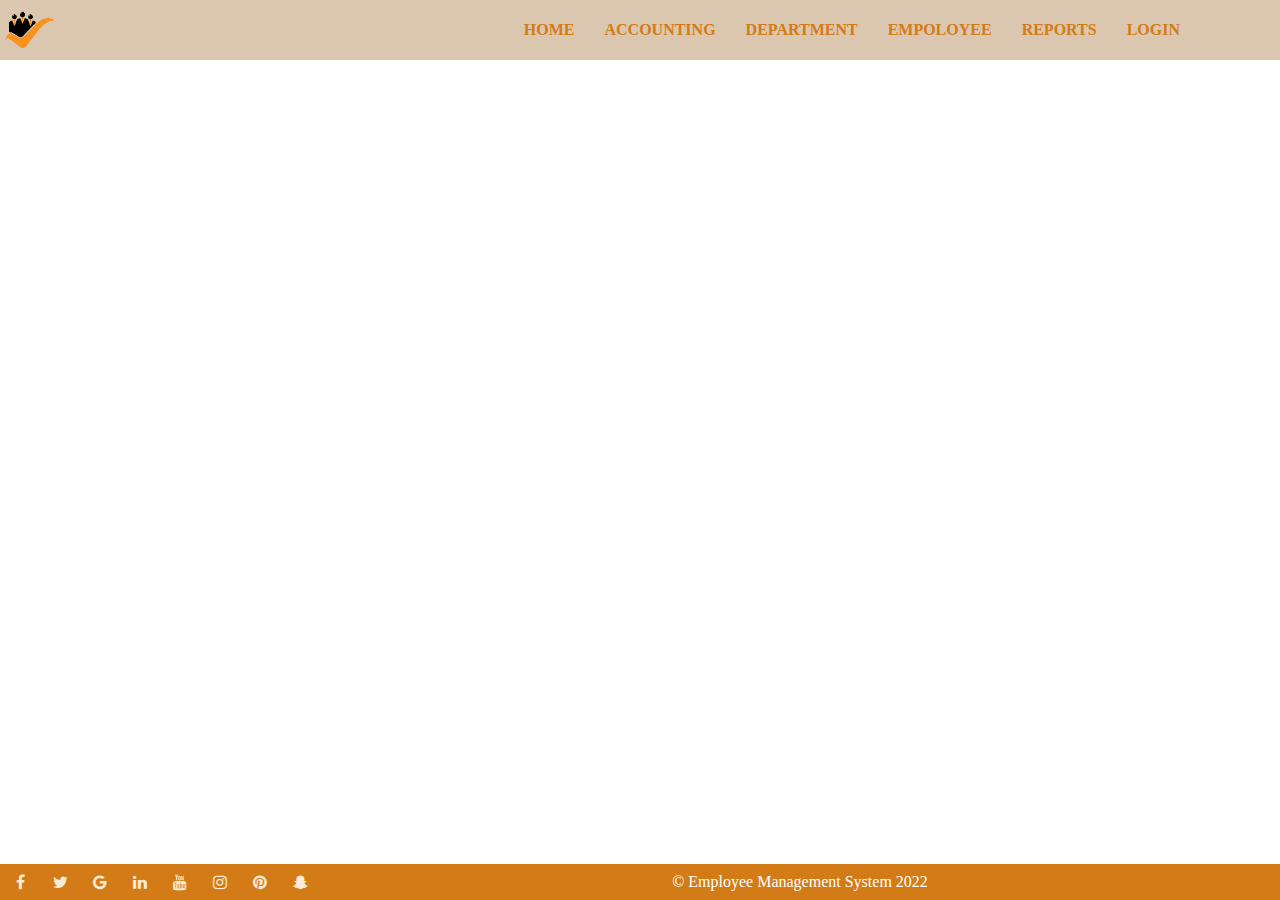
==== accounting.html @ cbd43f10 "SALARY" ====
<!DOCTYPE html>
<html lang="en">
<head>
    <meta charset="UTF-8">
    <meta http-equiv="X-UA-Compatible" content="IE=edge">
    <meta name="viewport" content="width=device-width, initial-scale=1.0">
    <title>Accounting</title>
    <link rel="stylesheet" href="reset.css">
    <link rel="icon" href="./images/logo (2).ico" type="image/icon type">
    <link rel="stylesheet" href="styles.css">
    <link rel="stylesheet" href="https://cdnjs.cloudflare.com/ajax/libs/font-awesome/4.7.0/css/font-awesome.min.css">
</head>
<body>
    <header>
        <img src="./images/logo.png" alt="" class="header-logo">
        <nav class="header-nav">
            <a href="index.html" class="nav-item">HOME</a>
            <a href="accounting.html" class="nav-item"> ACCOUNTING</a>
            <a href="" class="nav-item">DEPARTMENT</a>
            <a href="" class="nav-item">EMPOLOYEE</a>
            <a href="" class="nav-item">REPORTS</a>
            <a href="" class="nav-item">LOGIN</a>

        </nav>
    </header>
    <main>
        <script src="app.js"></script>
    </main>
    <footer>
        <div class="footer">
            <a href="#" class="fa fa-facebook"></a>
            <a href="#" class="fa fa-twitter"></a>
            <a href="#" class="fa fa-google"></a>
            <a href="#" class="fa fa-linkedin"></a>
            <a href="#" class="fa fa-youtube"></a>
            <a href="#" class="fa fa-instagram"></a>
            <a href="#" class="fa fa-pinterest"></a>
            <a href="#" class="fa fa-snapchat-ghost"></a>
            <p class="copy-right">&copy; Employee Management System 2022</p>
          </div>
    </footer>
</body>
</html>
---- styles.css ----
header {
    font-weight: bold;
    position: fixed;
    width:100%;
    display: flex;
    justify-content: space-between;
    align-items: center;
    background-color: rgb(219, 199, 175);
    }

a {
    text-decoration: none;
    text-transform: capitalize;
    }
.header-logo {
    width: 60px;
    
}
.header-nav {
    display: flex;
    margin-right: 100px;
    gap: 30px;
    font-size: medium;
  }

.nav-item {
    color: rgb(211, 123, 22);
    position: relative;
}
.nav-item:hover {
    color: rgb(141, 85, 21);
    position: relative;
}

.footer {
    position: fixed;
    left: 0;
    bottom: 0;
    width: 100%;
    background-color: rgb(211, 123, 22);
    justify-content: space-between;
    color: white;
    text-align: center;
    
 }
.footer p{
    float:center; 
    margin: 10px 0px;  
}
.fa {
    padding: 10px;
    font-size: 20px;
    width: 20px;
    text-align: center;
    text-decoration: none;
    margin: 0px 0px;
    border-radius: 50%;
    float: left;
    color:antiquewhite;     
}
.fa:hover {
    opacity: 0.7;
}
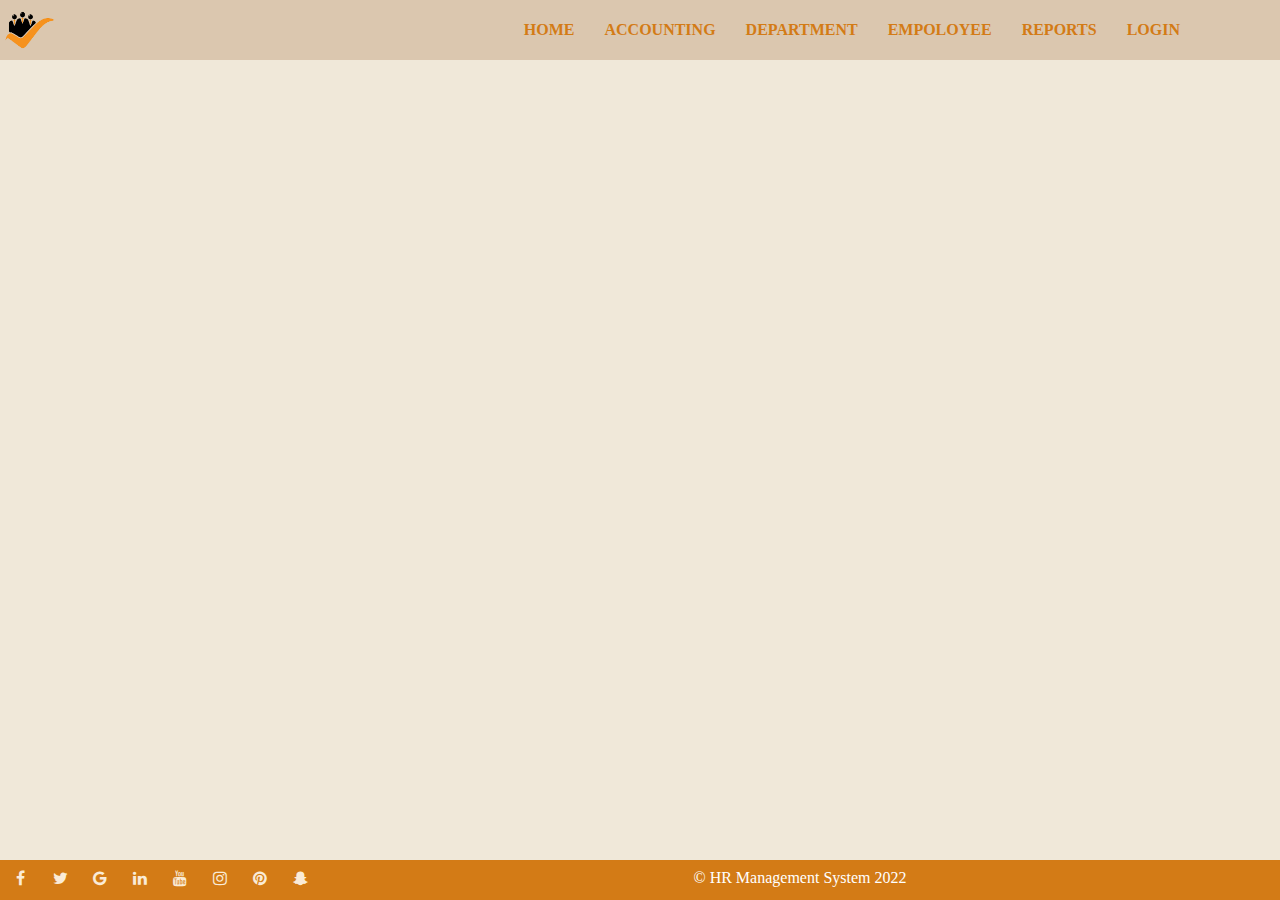
==== commit 9b292c6c: "DOM" ====
--- a/accounting.html
+++ b/accounting.html
@@ -4,18 +4,19 @@
     <meta charset="UTF-8">
     <meta http-equiv="X-UA-Compatible" content="IE=edge">
     <meta name="viewport" content="width=device-width, initial-scale=1.0">
-    <title>Accounting</title>
+    <title>ACCOUNTING</title>
     <link rel="stylesheet" href="reset.css">
-    <link rel="icon" href="./images/logo (2).ico" type="image/icon type">
     <link rel="stylesheet" href="styles.css">
+    <link rel="icon" href="./images/logo(2).ico" type="image/icon type">
     <link rel="stylesheet" href="https://cdnjs.cloudflare.com/ajax/libs/font-awesome/4.7.0/css/font-awesome.min.css">
+    
 </head>
 <body>
     <header>
         <img src="./images/logo.png" alt="" class="header-logo">
         <nav class="header-nav">
             <a href="index.html" class="nav-item">HOME</a>
-            <a href="accounting.html" class="nav-item"> ACCOUNTING</a>
+            <a href="accounting.html" class="nav-item">ACCOUNTING</a>
             <a href="" class="nav-item">DEPARTMENT</a>
             <a href="" class="nav-item">EMPOLOYEE</a>
             <a href="" class="nav-item">REPORTS</a>
@@ -24,10 +25,10 @@
         </nav>
     </header>
     <main>
-        <script src="app.js"></script>
+
     </main>
-    <footer>
-        <div class="footer">
+    <footer >
+        <div class="accounting">
             <a href="#" class="fa fa-facebook"></a>
             <a href="#" class="fa fa-twitter"></a>
             <a href="#" class="fa fa-google"></a>
@@ -36,7 +37,7 @@
             <a href="#" class="fa fa-instagram"></a>
             <a href="#" class="fa fa-pinterest"></a>
             <a href="#" class="fa fa-snapchat-ghost"></a>
-            <p class="copy-right">&copy; Employee Management System 2022</p>
+            <p class="copy-right">&copy; HR Management System 2022</p>
           </div>
     </footer>
 </body>
--- a/styles.css
+++ b/styles.css
@@ -1,3 +1,6 @@
+body{
+    background-color:rgb(240, 232, 217) ;
+}
 header {
     font-weight: bold;
     position: fixed;
@@ -6,6 +9,8 @@
     justify-content: space-between;
     align-items: center;
     background-color: rgb(219, 199, 175);
+    left: 0;
+    top: 0;
     }
 
 a {
@@ -32,8 +37,9 @@
     position: relative;
 }
 
+
 .footer {
-    position: fixed;
+position: fixed;
     left: 0;
     bottom: 0;
     width: 100%;
@@ -41,6 +47,8 @@
     justify-content: space-between;
     color: white;
     text-align: center;
+    margin-top: 70px;
+    height: 40px;
     
  }
 .footer p{
@@ -62,3 +70,158 @@
     opacity: 0.7;
 }
 
+.accounting{
+        position: fixed;
+        left: 0;
+        bottom: 0;
+        width: 100%;
+        background-color: rgb(211, 123, 22);
+        justify-content: space-between;
+        color: white;
+        text-align: center;
+        height: 40px;
+}
+.accounting p{
+    float:center; 
+    margin: 10px 0px; 
+    position: center 
+    
+}
+/* senior level*/
+.sen{
+    margin:85px 100px;
+    justify-content:space-between ;
+    display: inline-block;
+    border: 2px  rgba(141, 85, 21,0.6);
+    float :left;
+    width: 250px;
+    border-radius: 20px ;
+    background-color: rgba(141, 85, 21, 0.5);
+    
+    
+}
+.sen img{
+    width: 200px;
+    margin:23px ;
+    border: 1px groove rgba(196, 188, 180, .7);;
+    border-radius: 20px ;
+    background-color: rgba(196, 188, 180, .7);
+}
+.sen p{
+    width:225px;
+    text-align: center;
+    display: block;
+    border: 1px   ;
+    margin-left: 10px;
+    line-height: 25px;
+    border-radius: 20px ;
+    background-color: rgba(141, 85, 21, 0.15);
+    color: rgb(141, 85, 21);
+}
+.sen img:hover{
+    width: 210px;
+    margin-right:10px ;
+    cursor:pointer;
+
+}
+.sen p:hover{
+    width: 210px;
+    margin-right:10px ;
+    color: rgba(141, 85, 21,.8);
+    cursor:pointer;
+
+}
+
+/* mid-senior level*/
+ .mid{
+    margin:85px 100px;
+    justify-content:space-between ;
+    display: inline-block;
+    border: 2px  rgba(141, 85, 21,0.6);
+    float :left;
+    width: 250px;
+    border-radius: 20px ;
+    background-color: rgba(141, 85, 21, 0.3);
+
+    
+}
+.mid img{
+    width: 200px;
+    margin:23px ;
+    border: 1px groove rgba(196, 188, 180, .7);;
+    border-radius: 20px ;
+    background-color: rgba(196, 188, 180, .7);
+}
+.mid p{
+    width:225px;
+    text-align: center;
+    display: block;
+    border: 1px   ;
+    margin-left: 10px;
+    line-height: 25px;
+    border-radius: 20px ;
+    background-color: rgba(201, 169, 137, 0.4);
+    color: rgb(141, 85, 21);
+
+}
+.mid img:hover{
+    width: 210px;
+    margin-right:10px ;
+    cursor:pointer;
+
+}
+.mid p:hover{
+    width: 210px;
+    margin-right:10px ;
+    color: rgba(141, 85, 21,.8);
+    cursor:pointer;
+
+}
+
+/* junior level*/
+
+.jun{
+    margin:85px 80px;
+    justify-content:space-between ;
+    display: inline-block;
+    border: 2px  rgba(141, 85, 21,0.8);
+    float :left;
+    width: 250px;
+    border-radius: 20px ;
+    background-color: rgba(141, 85, 21, 0.18);
+    
+
+}
+.jun img{
+    width: 200px;
+    margin:23px ;
+    border: 1px groove rgba(196, 188, 180, .7);;
+    border-radius: 20px ;
+    background-color: rgba(196, 188, 180, .7);
+}
+.jun p{
+    width:225px;
+    text-align: center;
+    display: block;
+    border: 1px   ;
+    margin-left: 10px;
+    line-height: 25px;
+    border-radius: 20px ;
+    background-color: rgba(197, 172, 146, 0.3);
+    color: rgb(172, 104, 27);
+} 
+.jun img:hover{
+    width: 210px;
+    margin-right:10px ;
+    cursor:pointer;
+
+}
+.jun p:hover{
+    width: 210px;
+    margin-right:10px ;
+    color: rgba(141, 85, 21,.8);
+    cursor:pointer;
+
+}
+
+
